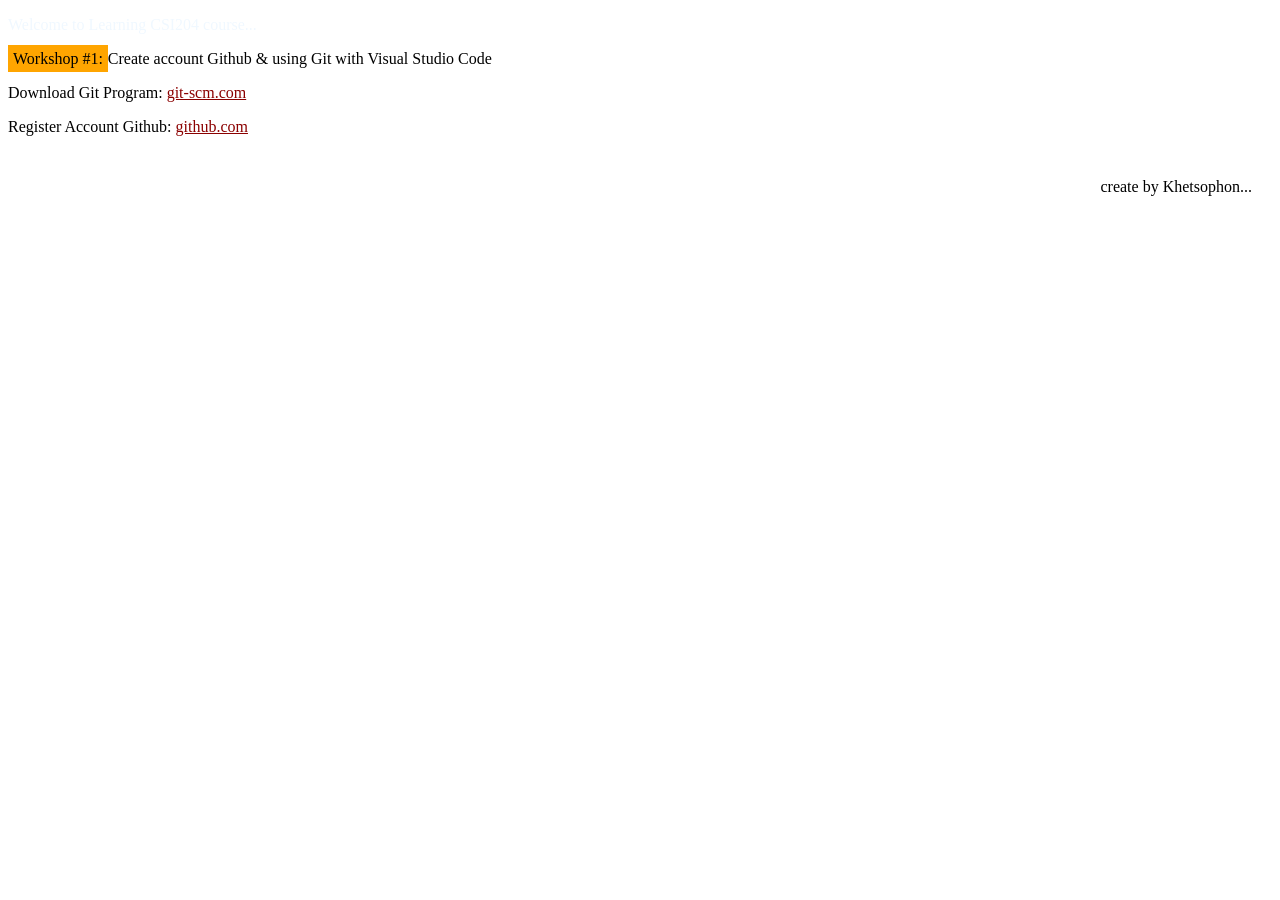
==== w2/index.html @ cab5956d "w2" ====
<!DOCTYPE html>
<html lang="en">
<head>
    <meta charset="UTF-8">
    <meta name="viewport" content="width=device-width, initial-scale=1.0">
    <title>CSI204-Laboratory #1</title>
</head>
<body>
    <header>
        <p style="color: aliceblue;">Welcome to Learning CSI204 course...</p>
    </header>
    <div>
        <p>
            <mark style="background-color:orange; padding: 5px;">Workshop #1:</mark>Create account Github & using Git with Visual Studio Code
        </p>
        <p>Download Git Program:
            <a style="color: darkred" href="https://git-scm.com" target="_blank">
                git-scm.com
            </a>
        </p>
        <p>Register Account Github:
            <a style="color: darkred;" href="http://github.com" target="_blank">
                github.com
            </a>
        </p>
    </div>
    <footer style="border-color: oldlace; padding: 10px; margin: 10px;">
        <p style="text-align: right;">create by Khetsophon...</p>
    </footer>
</body>
</html>
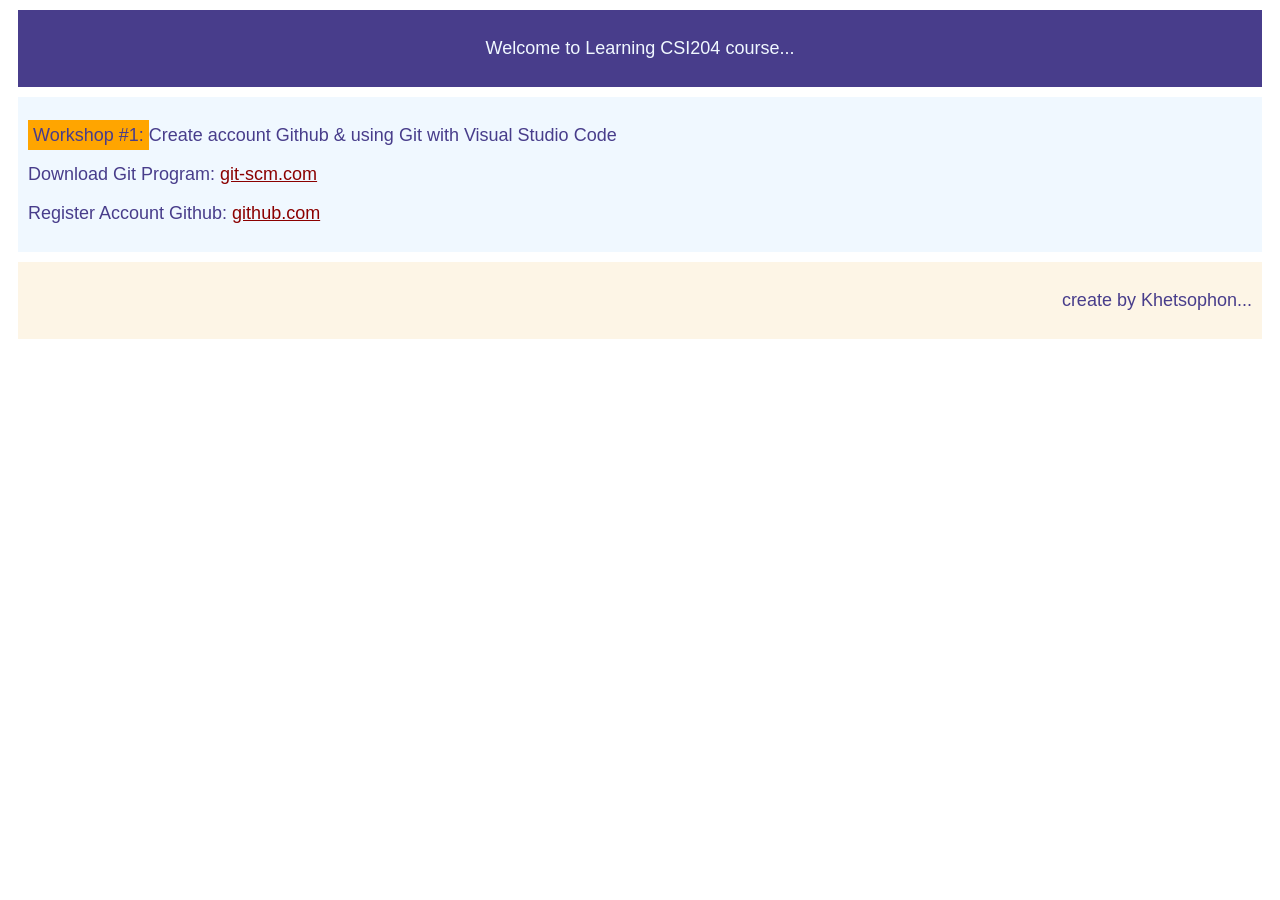
==== commit 92599354: "w2.1" ====
--- a/w2/index.html
+++ b/w2/index.html
@@ -4,6 +4,7 @@
     <meta charset="UTF-8">
     <meta name="viewport" content="width=device-width, initial-scale=1.0">
     <title>CSI204-Laboratory #1</title>
+    <link rel="stylesheet" href="style.css">
 </head>
 <body>
     <header>
@@ -24,7 +25,7 @@
             </a>
         </p>
     </div>
-    <footer style="border-color: oldlace; padding: 10px; margin: 10px;">
+    <footer style="background-color: oldlace; padding: 10px; margin: 10px;">
         <p style="text-align: right;">create by Khetsophon...</p>
     </footer>
 </body>
--- a/w2/style.css
+++ b/w2/style.css
@@ -0,0 +1,17 @@
+*{
+    font-family: sans-serif;
+    font-size: large;
+    color: darkslateblue;
+}
+header {
+    font: bold;
+    text-align: center;
+    background-color: darkslateblue;
+    padding: 10px;
+    margin: 10px;
+}
+div{
+    background-color: aliceblue;
+    margin: 10px;
+    padding: 10px;
+}
